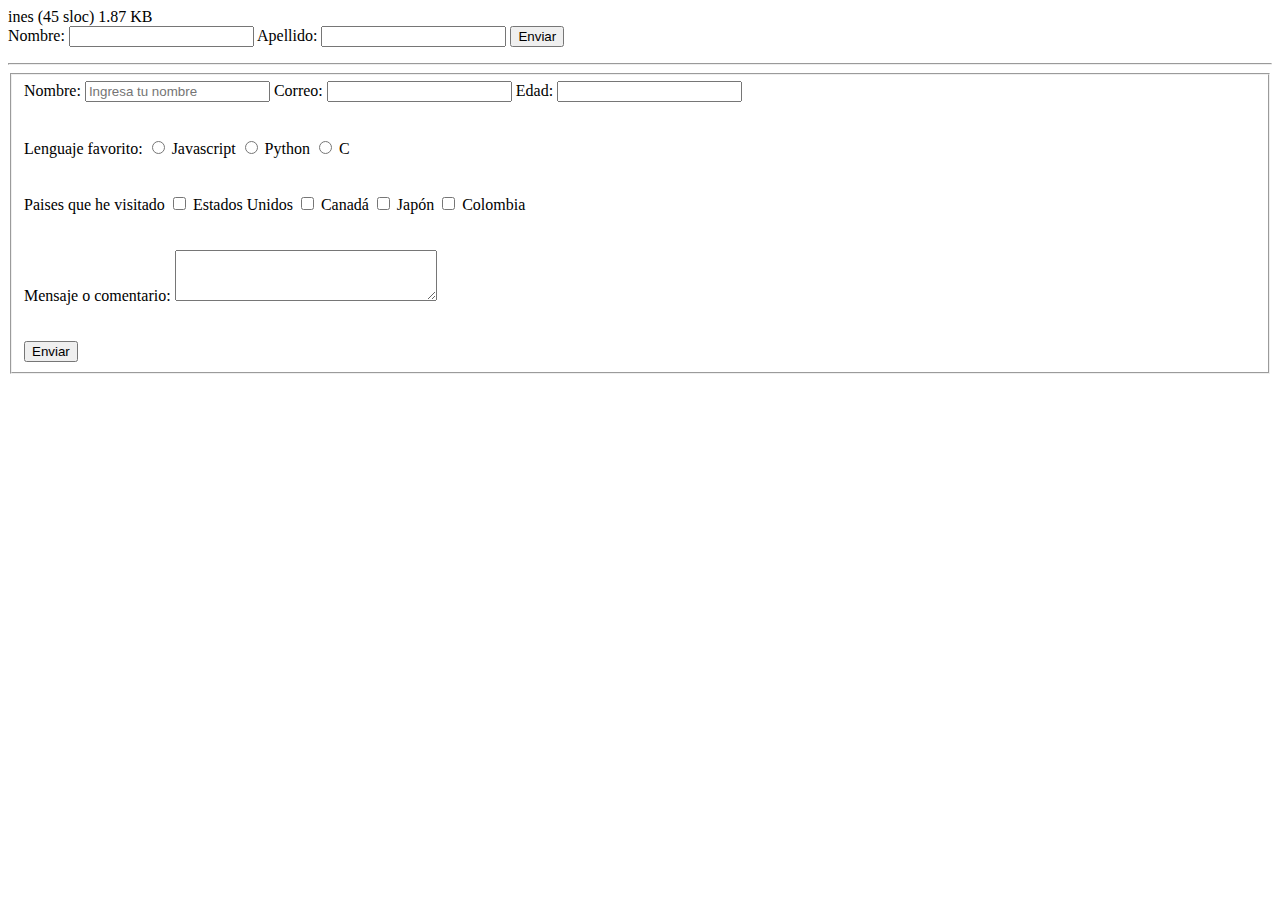
==== Pract 5/index.html @ 0c26ef8d "Initial commit" ====
ines (45 sloc)  1.87 KB
<!DOCTYPE html>
<html lang="en">
<head>
    <meta charset="UTF-8">
    <meta http-equiv="X-UA-Compatible" content="IE=edge">
    <meta name="viewport" content="width=device-width, initial-scale=1.0">
    <title>Formulario</title>
</head>
<body>
    <form action="">
        <label for="nombre">Nombre: </label>
        <input type="text" required name="nombre" id="nombre">

        <label for="apellido">Apellido: </label>
        <input type="text" required name="apellido" id="apellido">

        <input type="submit" value="Enviar">
    </form>

    <hr>
    <form action="">
        <fieldset>
            <label for="nombre">Nombre:</label>
            <input type="text" required name="nombre2" id="nombre2" placeholder="Ingresa tu nombre">
            
            <label for="correo">Correo:</label>
            <input type="email" required name="correo" id="correo">
            <label for="edad">Edad:</label>
            <input type="number" step="any" name="edad" id="edad">
            <br><br><br>
            <label for="lenguaje">Lenguaje favorito:</label>
            <input type="radio" name="lenguaje" id="js"> Javascript
            <input type="radio" name="lenguaje" id="python"> Python
            <input type="radio" name="lenguaje" id="c"> C
            <br><br><br>
            <label for="paises">Paises que he visitado</label>
            <input type="checkbox" name="EU" id="EU"> Estados Unidos
            <input type="checkbox" name="CA" id="CA"> Canadá
            <input type="checkbox" name="JA" id="JA"> Japón
            <input type="checkbox" name="COL" id="COL"> Colombia
            <br><br><br>
            <label for="mensjae">Mensaje o comentario:</label>
            <textarea name="mensaje" required id="mensaje" cols="30" rows="3"></textarea>
            <br><br><br>
            <input type="submit" value="Enviar">

        </fieldset>
    </form>
</body>
</html>
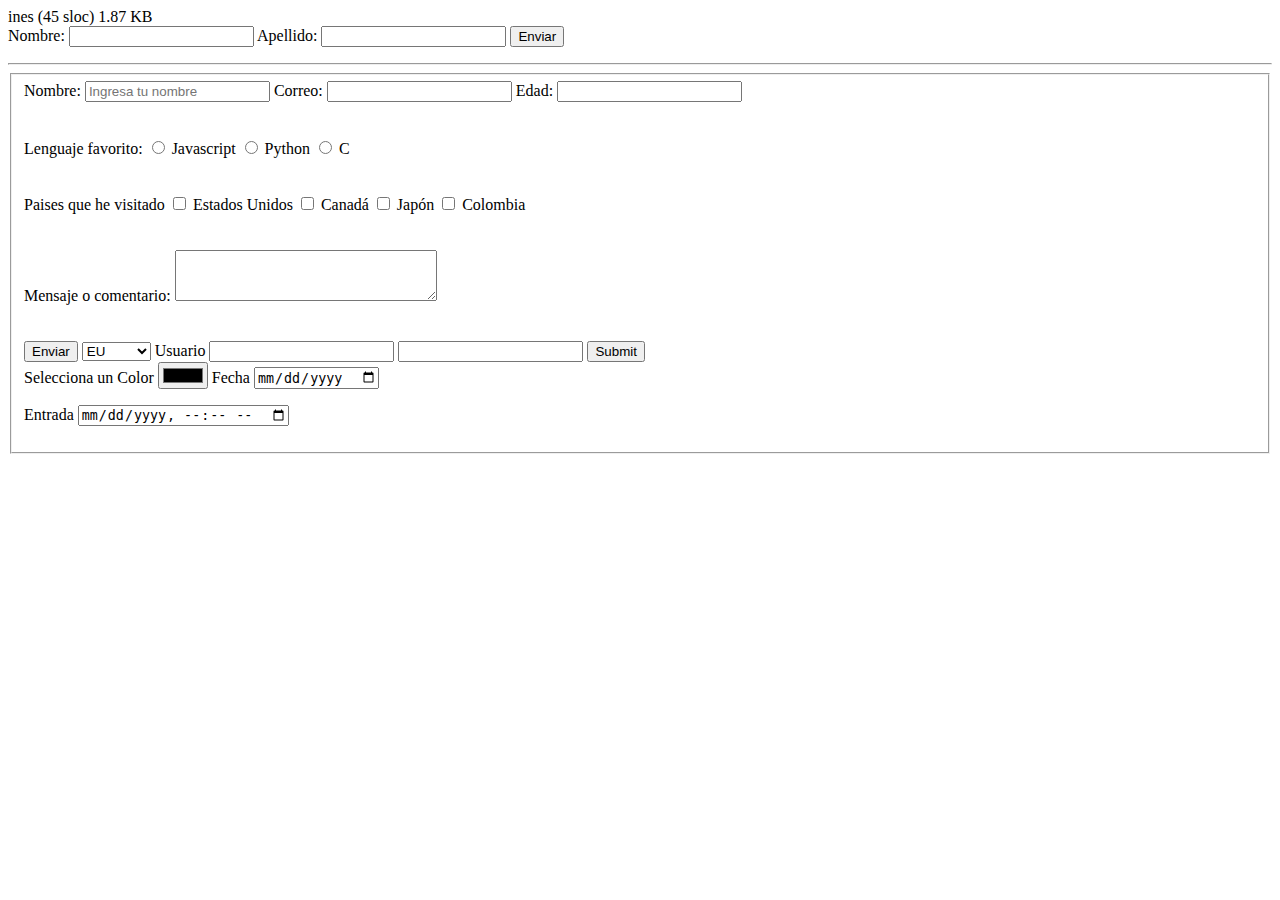
==== commit f23f995b: "actualizacion" ====
--- a/Pract 5/index.html
+++ b/Pract 5/index.html
@@ -44,7 +44,29 @@
             <textarea name="mensaje" required id="mensaje" cols="30" rows="3"></textarea>
             <br><br><br>
             <input type="submit" value="Enviar">
-
+            <select name="paises" id="paises">
+                <option value="1">EU</option>
+                <option value="2">Canada</option>
+                <option value="3">Japon</option>
+                <option value="3">Irlanda</option>
+            </select>
+            <form action="Formulario">
+                    <label for="Usuario">Usuario</label>
+                <input type="text" name="Usuario">
+                    <label for="password"></label>
+                <input required type="password" name="password">
+                <input type="submit" name="Enviar">
+            </form>
+            <form name="Formal">
+                <label for="Color">Selecciona un Color</label>
+                <input type="color" name="Color">
+                <label for="Nac">Fecha</label>
+                <input type="date" name="Nac">
+                <p>
+                    <label for="entrada">Entrada</label>
+                    <input type="datetime-local" name="entrada">
+                </p>
+            </form>
         </fieldset>
     </form>
 </body>
